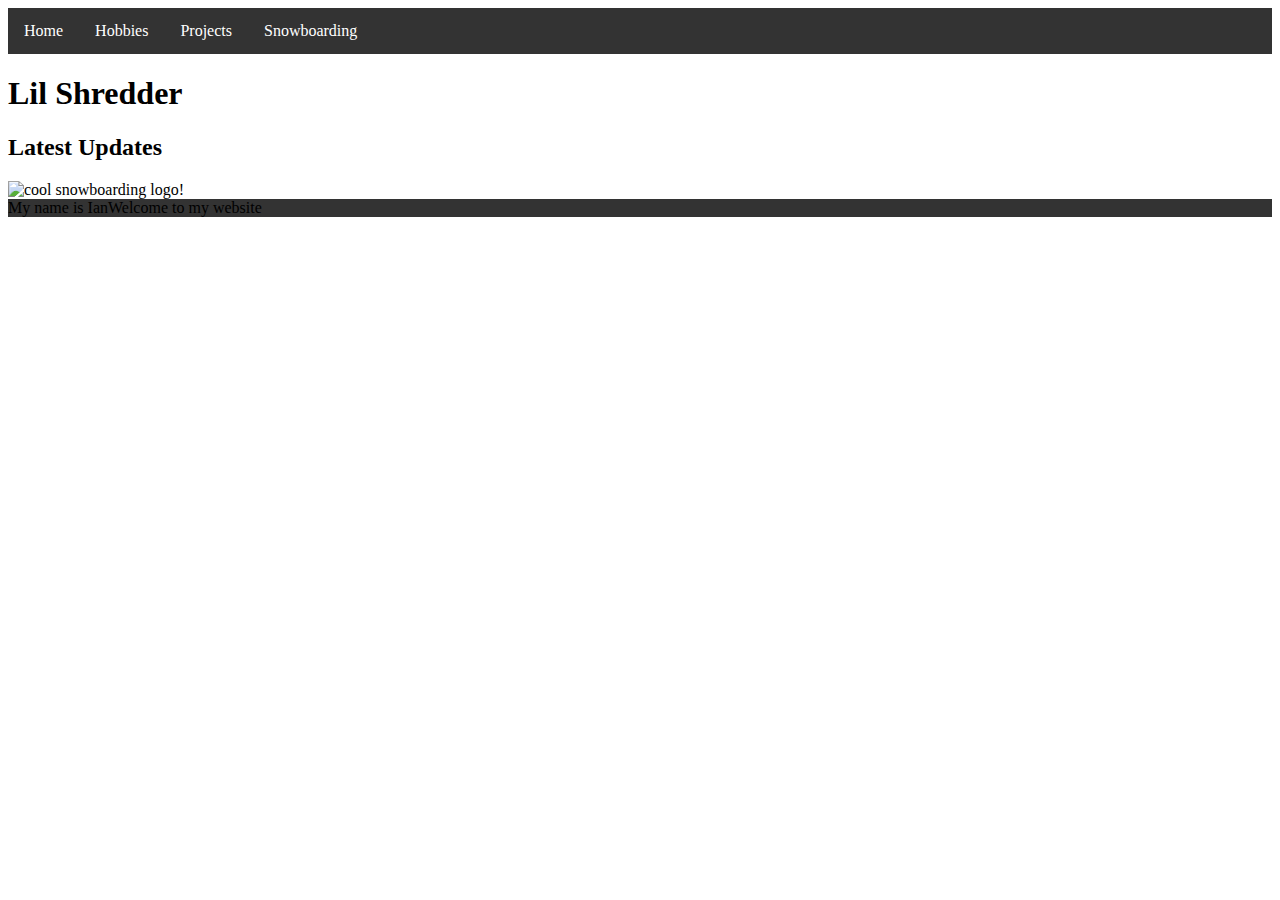
==== index.html @ b33b75d7 "Update index.html" ====
<!DOCTYPE>
<html>
<head>
<meta charset="uft-8">
  <link rel="stylesheet" href="style.css">
<title> Lil Shredder</title>
</head>
  <body>
    <ul>
  <li><a href="Home.html">Home</a></li>
  <li><a href="Hobbies.asp">Hobbies</a></li>
  <li><a href="Projects.asp">Projects</a></li>
  <li><a href="Snowboarding.asp">Snowboarding</a></li>
</ul>
    <h1>Lil Shredder</h1> <h2>Latest Updates</h2> 
    <img scr="snowboarding1.png" alt="cool snowboarding logo!">
    <ul><li>My name is Ian</li> 
      <li>Welcome to my website</li>
    </ul> 
    
</body>
</html>
---- style.css ----
ul {
    list-style-type: none;
    margin: 0;
    padding: 0;
    overflow: hidden;
    background-color: #333;
}

li {
    float: left;
}

li a {
    display: block;
    color: white;
    text-align: center;
    padding: 14px 16px;
    text-decoration: none;
}

li a:hover:not(.active) {
    background-color: red;
}

.active {
    background-color: red;
}
body {
    background-color: spacegrey;
}
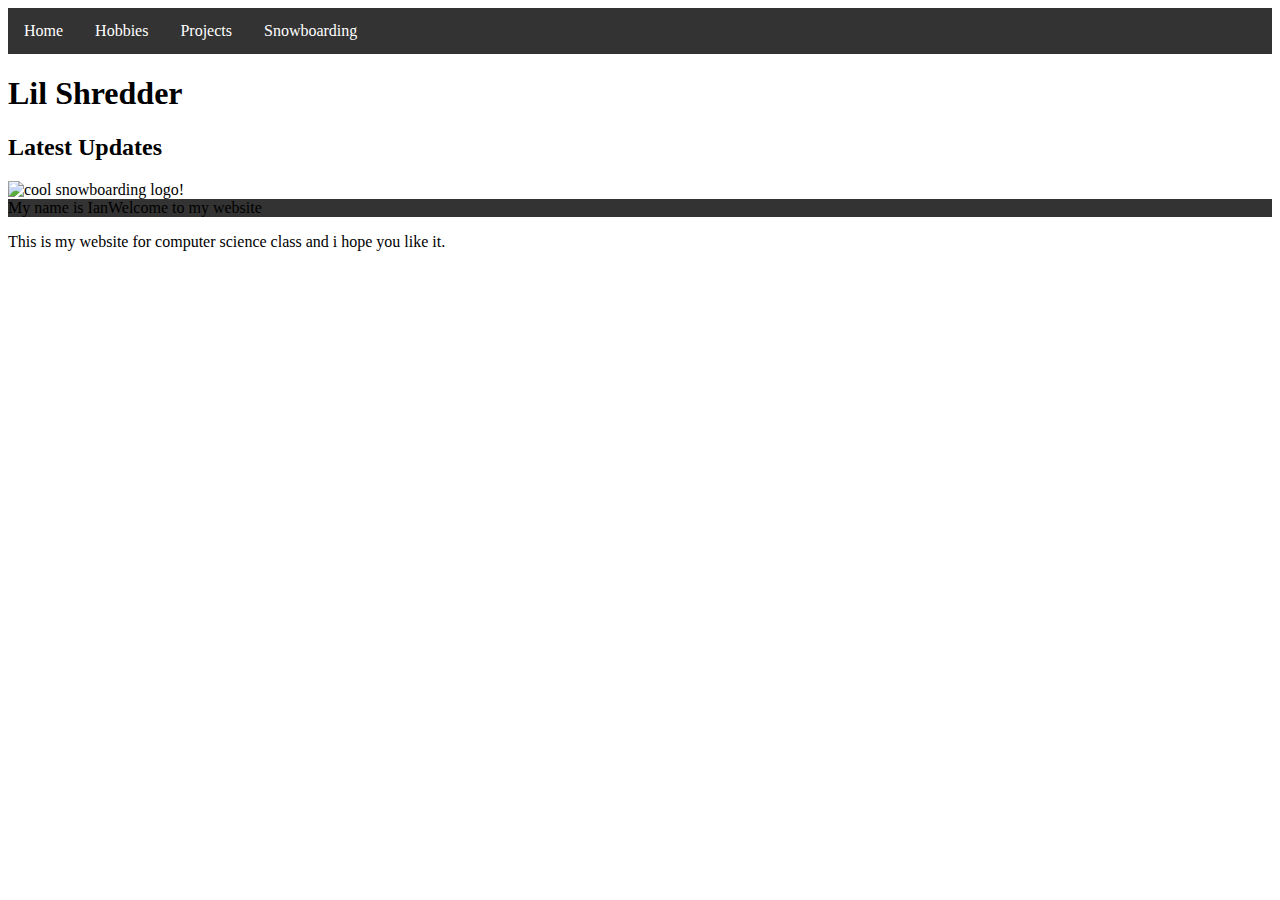
==== commit b3e27706: "Update index.html" ====
--- a/index.html
+++ b/index.html
@@ -7,16 +7,17 @@
 </head>
   <body>
     <ul>
-  <li><a href="Home.html">Home</a></li>
-  <li><a href="Hobbies.asp">Hobbies</a></li>
-  <li><a href="Projects.asp">Projects</a></li>
-  <li><a href="Snowboarding.asp">Snowboarding</a></li>
+  <li><a href="index.html">Home</a></li>
+  <li><a href="hobbies.asp">Hobbies</a></li>
+  <li><a href="projects.asp">Projects</a></li>
+  <li><a href="snowboarding.asp">Snowboarding</a></li>
 </ul>
     <h1>Lil Shredder</h1> <h2>Latest Updates</h2> 
-    <img scr="snowboarding1.png" alt="cool snowboarding logo!">
+    <img scr="http://images.clipartpanda.com/snowboard-clipart-1255094922338126148Olympic_sports_Snowboarding_pictogram.svg.med.png" alt="cool snowboarding logo!">
     <ul><li>My name is Ian</li> 
       <li>Welcome to my website</li>
-    </ul> 
+    </ul> <p>This is my website for computer science class and i hope you like it.</p>
+    
     
 </body>
 </html>
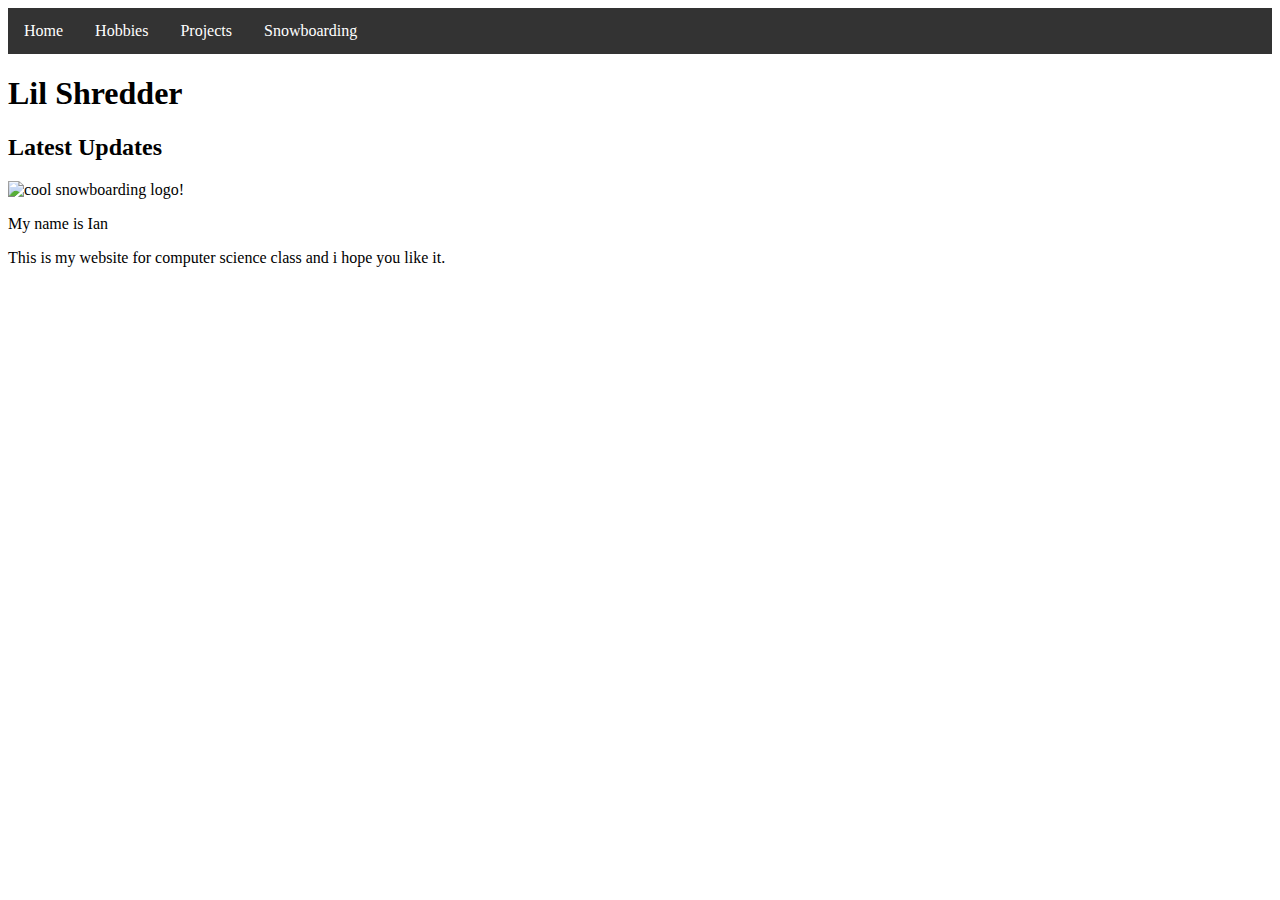
==== commit 11d8a0e4: "Update index.html" ====
--- a/index.html
+++ b/index.html
@@ -14,9 +14,8 @@
 </ul>
     <h1>Lil Shredder</h1> <h2>Latest Updates</h2> 
     <img scr="http://images.clipartpanda.com/snowboard-clipart-1255094922338126148Olympic_sports_Snowboarding_pictogram.svg.med.png" alt="cool snowboarding logo!">
-    <ul><li>My name is Ian</li> 
-      <li>Welcome to my website</li>
-    </ul> <p>This is my website for computer science class and i hope you like it.</p>
+    <p>My name is Ian</p> 
+       <p>This is my website for computer science class and i hope you like it.</p>
     
     
 </body>
